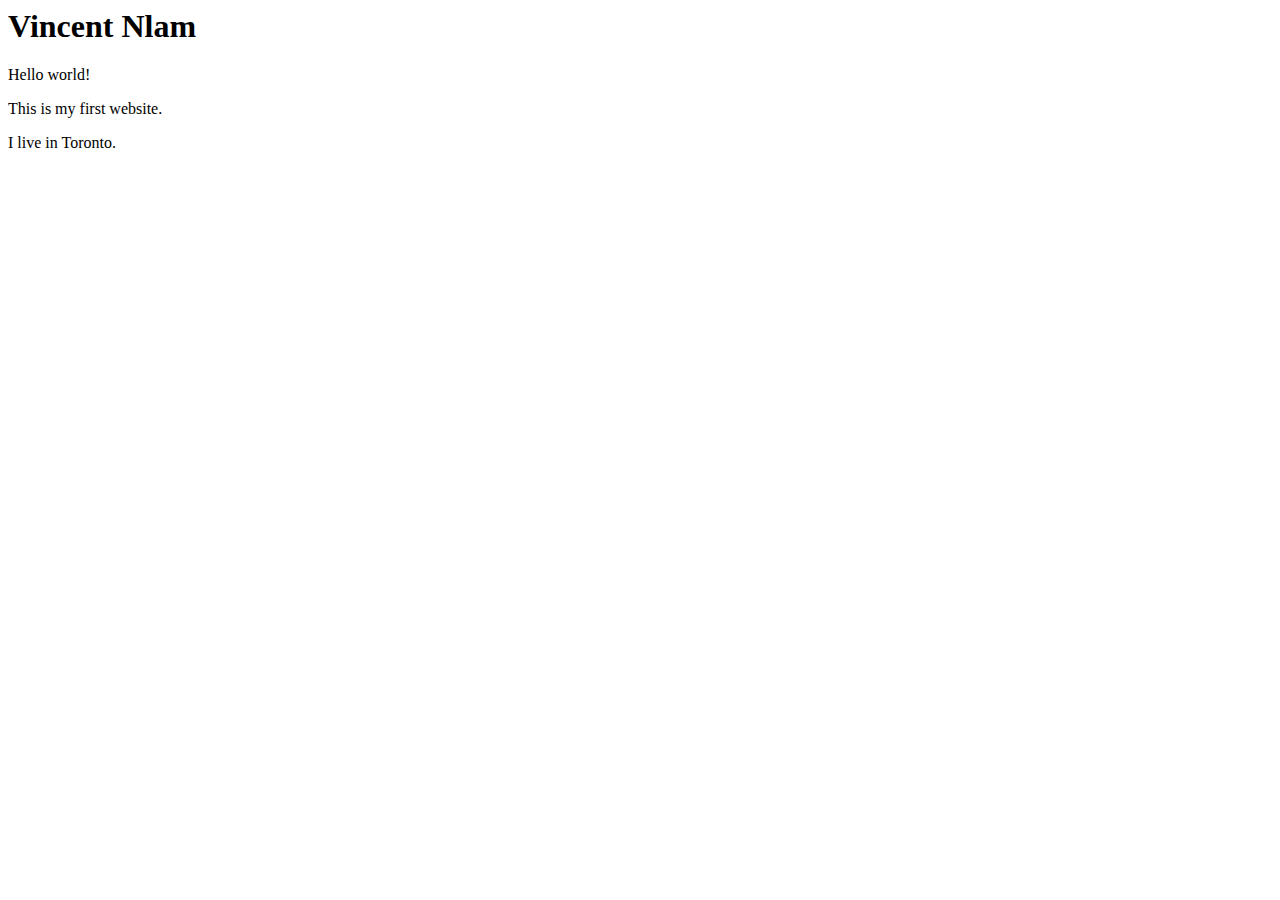
==== index.html @ bb1bef36 "fixed some issues" ====
<html>
    <head>
        <title>Vincent Nlam</title>
    </head>
    <body>
        <h1>Vincent Nlam</h1>
        <p>Hello world!</p>
        <p>This is my first website.</p>
        <p>I live in Toronto.</p>
    </body>
</html>
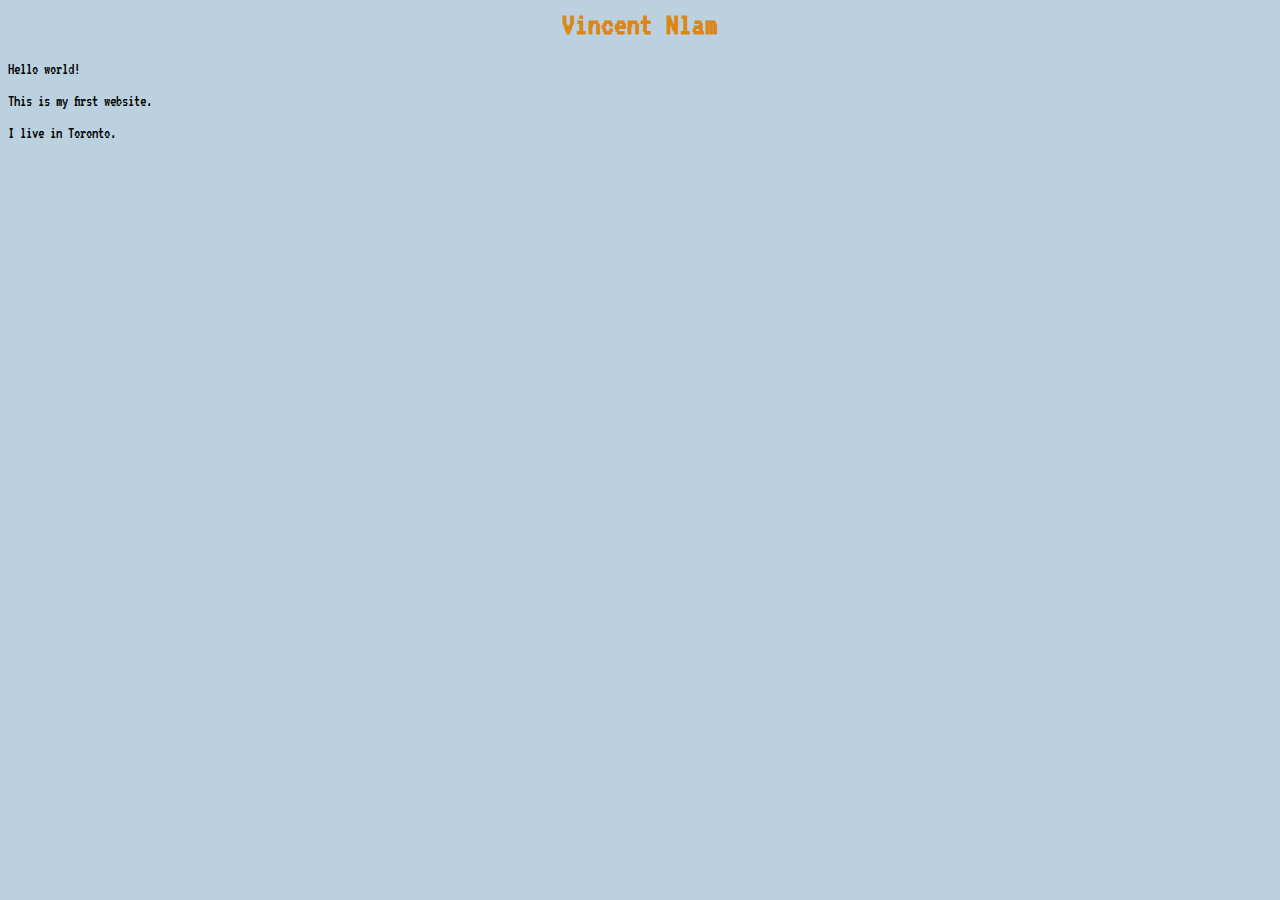
==== commit bf175dd8: "put in some styles and colors" ====
--- a/index.html
+++ b/index.html
@@ -1,6 +1,17 @@
 <html>
     <head>
         <title>Vincent Nlam</title>
+        <style>
+            @import url('https://fonts.googleapis.com/css2?family=VT323&display=swap');
+            body {
+                font-family: 'VT323', monospace;
+                background-color: rgb(187, 209, 223);
+            }
+            h1 {
+                color:rgb(219, 135, 24);
+                text-align: center;
+            }
+        </style>
     </head>
     <body>
         <h1>Vincent Nlam</h1>
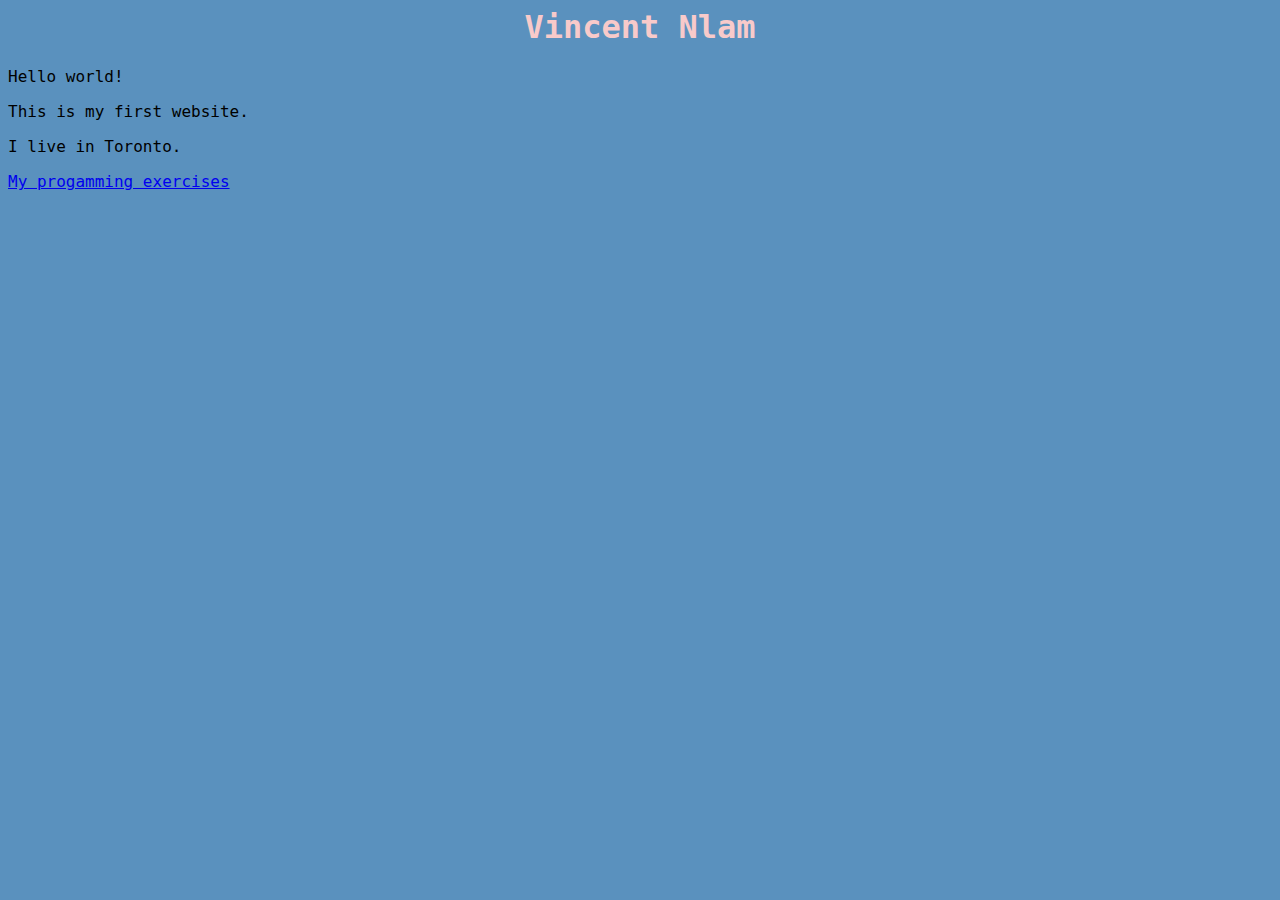
==== commit 5c5e03bd: "fixed styles.css" ====
--- a/index.html
+++ b/index.html
@@ -1,22 +1,13 @@
 <html>
     <head>
         <title>Vincent Nlam</title>
-        <style>
-            @import url('https://fonts.googleapis.com/css2?family=VT323&display=swap');
-            body {
-                font-family: 'VT323', monospace;
-                background-color: rgb(187, 209, 223);
-            }
-            h1 {
-                color:rgb(219, 135, 24);
-                text-align: center;
-            }
-        </style>
+        <link rel="stylesheet" href="styles.css">
     </head>
     <body>
         <h1>Vincent Nlam</h1>
         <p>Hello world!</p>
         <p>This is my first website.</p>
         <p>I live in Toronto.</p>
+        <p><a href="progamming.html">My progamming exercises</a></p>
     </body>
 </html>--- a/styles.css
+++ b/styles.css
@@ -0,0 +1,9 @@
+@import url('@import url('https://fonts.googleapis.com/css2?family=VT323&display=swap');');
+body {
+    font-family: 'VT323', monospace;
+    background-color: rgb(90, 145, 190)
+}
+h1 {
+    color:rgb(248, 202, 202);
+    text-align: center;
+}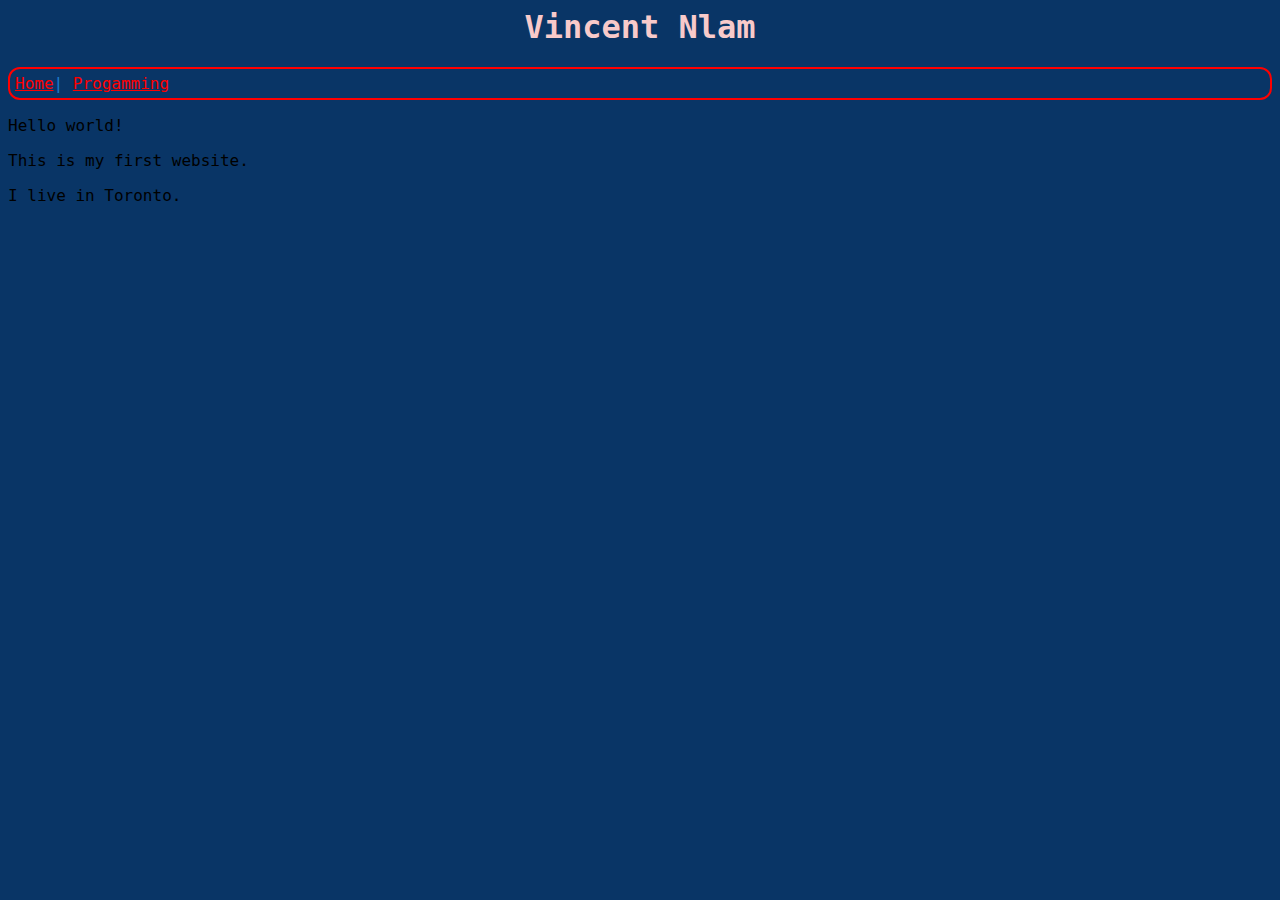
==== commit e803b46b: "fixed css" ====
--- a/index.html
+++ b/index.html
@@ -5,9 +5,13 @@
     </head>
     <body>
         <h1>Vincent Nlam</h1>
+        <p class="nav">
+            <a href="index.html">Home</a>|
+            <a href="progamming.html">Progamming</a>
+        </p>
         <p>Hello world!</p>
         <p>This is my first website.</p>
         <p>I live in Toronto.</p>
-        <p><a href="progamming.html">My progamming exercises</a></p>
+        
     </body>
 </html>--- a/styles.css
+++ b/styles.css
@@ -1,9 +1,34 @@
 @import url('@import url('https://fonts.googleapis.com/css2?family=VT323&display=swap');');
 body {
     font-family: 'VT323', monospace;
-    background-color: rgb(90, 145, 190)
+    background-color: rgb(9, 53, 102)
 }
 h1 {
     color:rgb(248, 202, 202);
     text-align: center;
-}+}
+.nav {
+    border: 2px solid red;
+    border-radius: 12px;
+    padding: 5px;
+    color:rgb(31, 126, 209);
+}
+/* unvisited link */
+a:link {
+    color: red;
+  }
+  
+  /* visited link */
+  a:visited {
+    color: rgb(177, 236, 233);
+  }
+  
+  /* mouse over link */
+  a:hover {
+    color: hotpink;
+  }
+  
+  /* selected link */
+  a:active {
+    color: blue;
+  }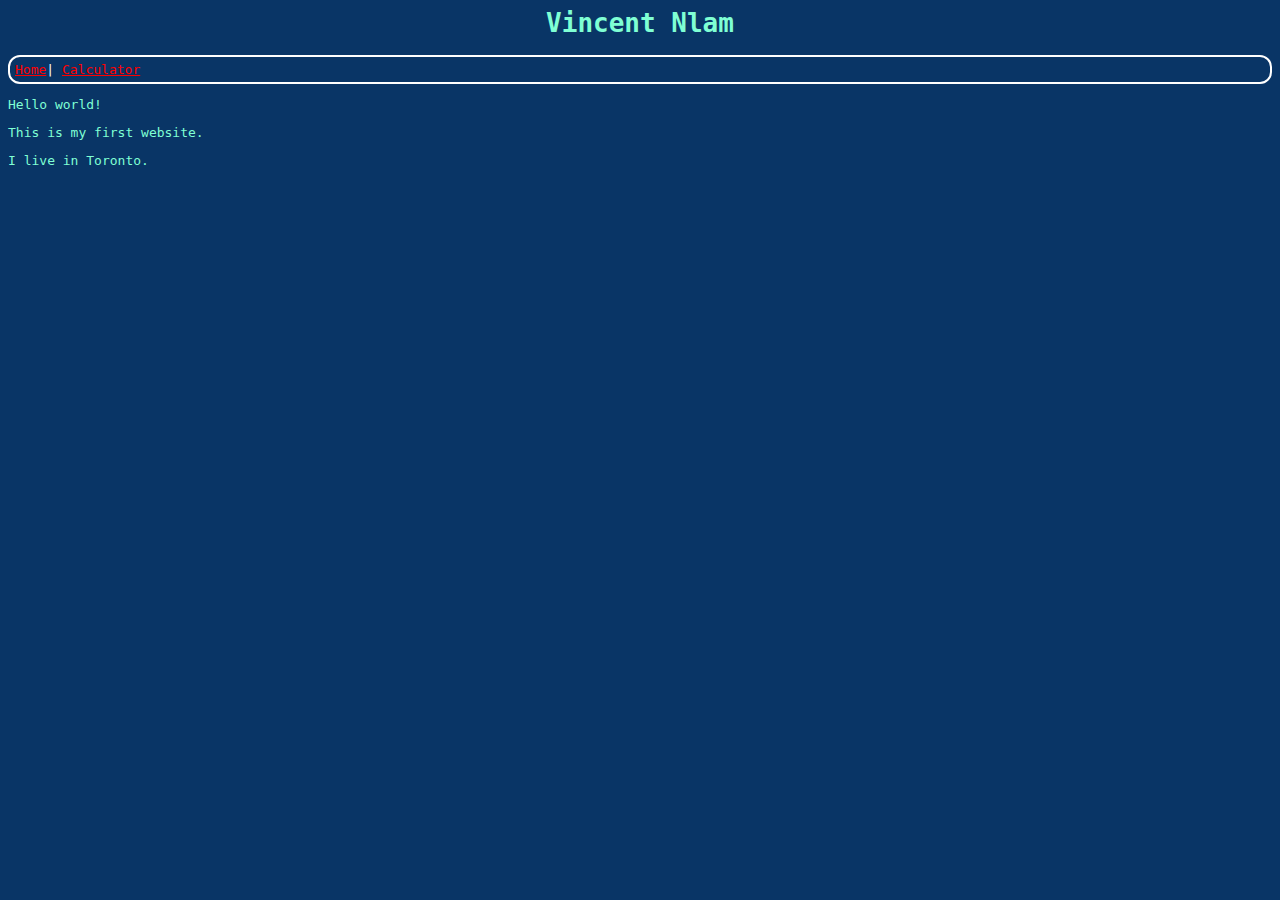
==== commit 71303b97: "fixed formating issues in styles css" ====
--- a/index.html
+++ b/index.html
@@ -7,7 +7,7 @@
         <h1>Vincent Nlam</h1>
         <p class="nav">
             <a href="index.html">Home</a>|
-            <a href="progamming.html">Progamming</a>
+            <a href="progamming.html">Calculator</a>
         </p>
         <p>Hello world!</p>
         <p>This is my first website.</p>
--- a/styles.css
+++ b/styles.css
@@ -1,34 +1,39 @@
-@import url('@import url('https://fonts.googleapis.com/css2?family=VT323&display=swap');');
 body {
-    font-family: 'VT323', monospace;
-    background-color: rgb(9, 53, 102)
+  font-family: monospace;
+  background-color: rgb(9, 53, 102)
 }
 h1 {
-    color:rgb(248, 202, 202);
-    text-align: center;
+  color:aquamarine;
+  text-align: center;
+}
+p {
+  color:aquamarine
 }
 .nav {
-    border: 2px solid red;
-    border-radius: 12px;
-    padding: 5px;
-    color:rgb(31, 126, 209);
+  border: 2px solid rgb(255, 255, 255);
+  border-radius: 12px;
+  padding: 5px;
+  color:rgb(255, 255, 255);
+}
+div{
+  color:aquamarine
 }
 /* unvisited link */
 a:link {
-    color: red;
-  }
+  color: red;
+}
   
-  /* visited link */
-  a:visited {
-    color: rgb(177, 236, 233);
-  }
+/* visited link */
+a:visited {
+  color: rgb(177, 236, 233);
+}
   
-  /* mouse over link */
-  a:hover {
-    color: hotpink;
-  }
-  
-  /* selected link */
-  a:active {
-    color: blue;
-  }+/* mouse over link */
+a:hover {
+  color: rgb(255, 0, 128);
+}
+
+/* selected link */
+a:active {
+  color: rgb(255, 115, 0);
+}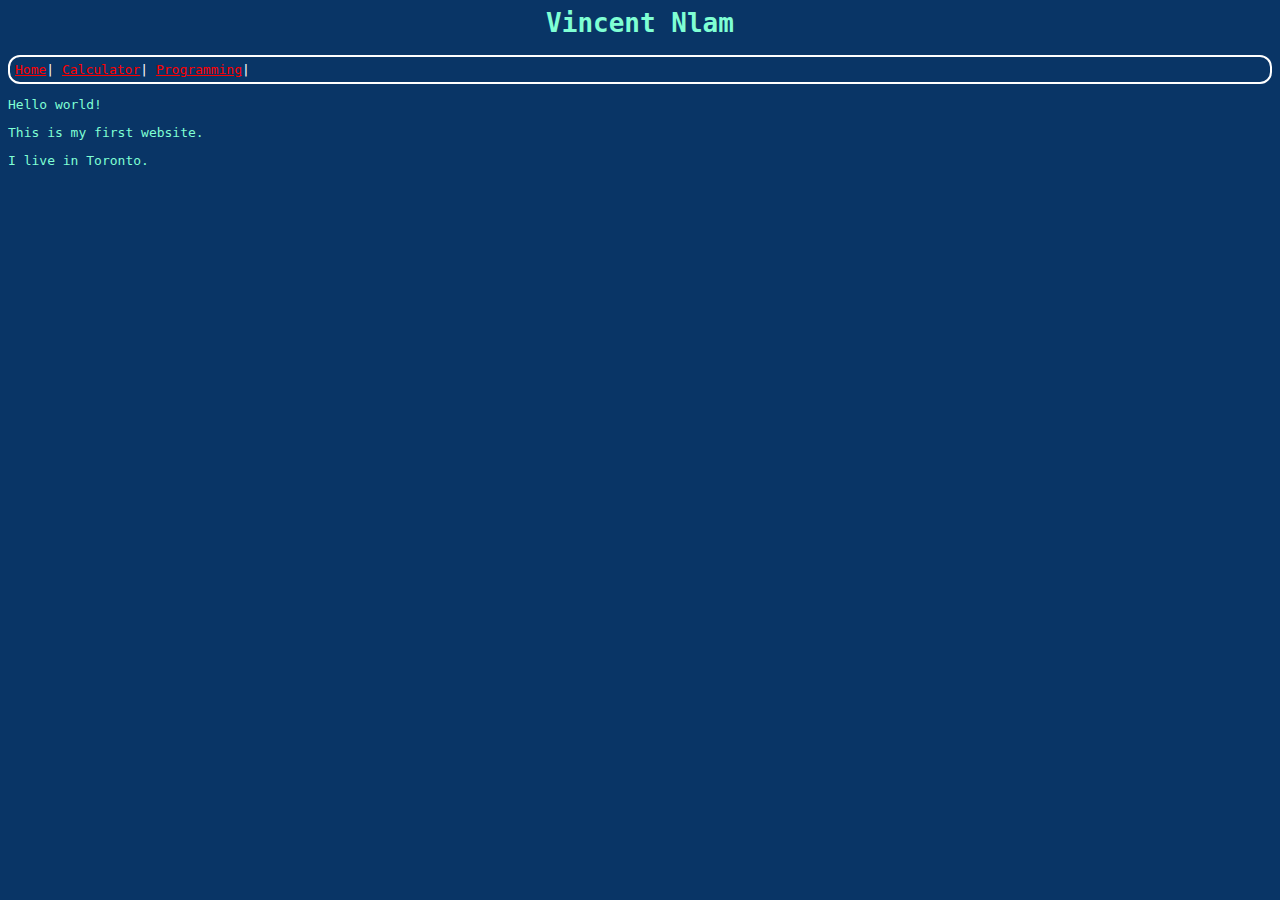
==== commit 21b15053: "added new button" ====
--- a/index.html
+++ b/index.html
@@ -7,7 +7,8 @@
         <h1>Vincent Nlam</h1>
         <p class="nav">
             <a href="index.html">Home</a>|
-            <a href="progamming.html">Calculator</a>
+            <a href="calculator.html">Calculator</a>|
+            <a href="progamming.html">Programming</a>|
         </p>
         <p>Hello world!</p>
         <p>This is my first website.</p>
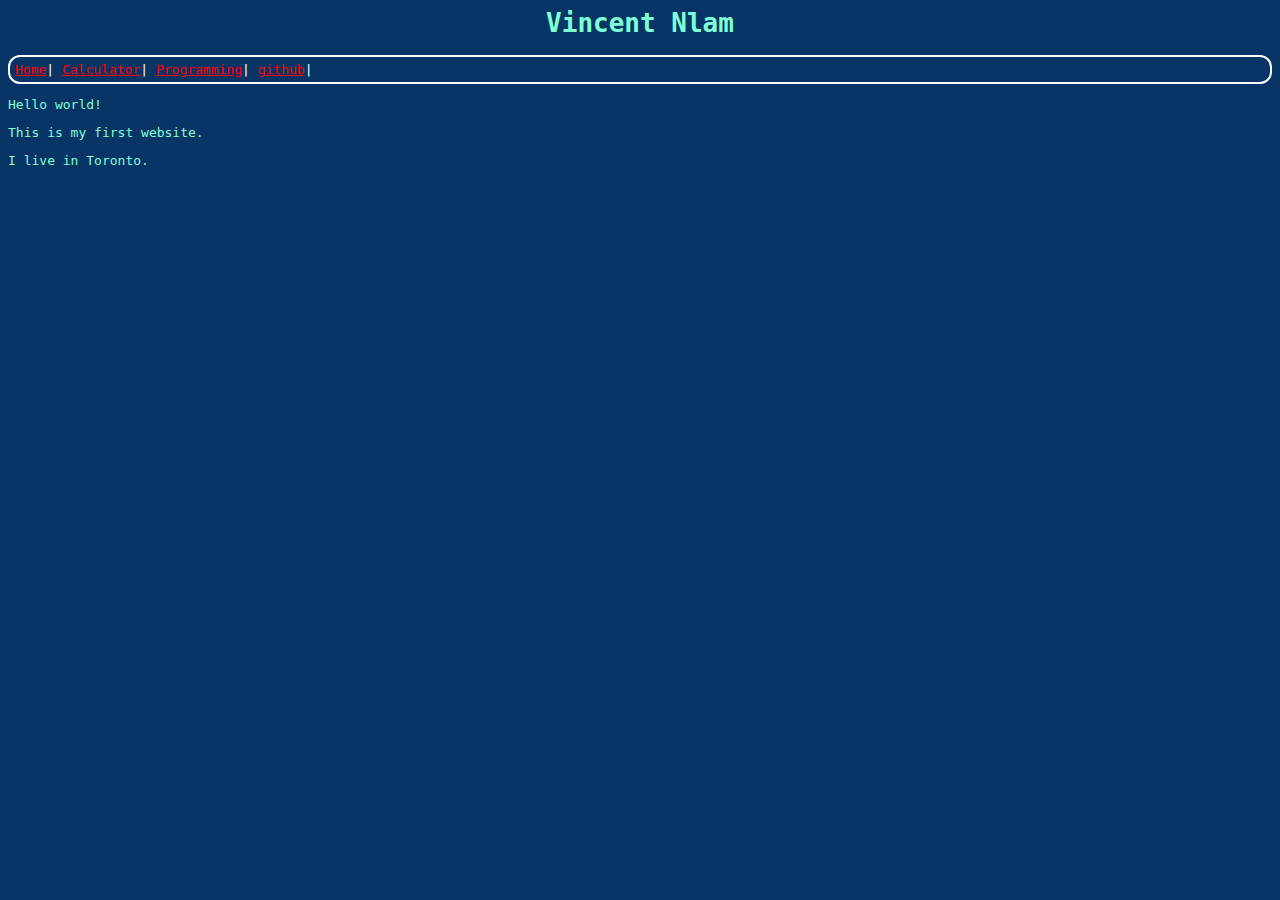
==== commit c28ab970: "github link" ====
--- a/index.html
+++ b/index.html
@@ -9,6 +9,7 @@
             <a href="index.html">Home</a>|
             <a href="calculator.html">Calculator</a>|
             <a href="progamming.html">Programming</a>|
+            <a href="https://github.com/vincentnlam">github</a>|
         </p>
         <p>Hello world!</p>
         <p>This is my first website.</p>
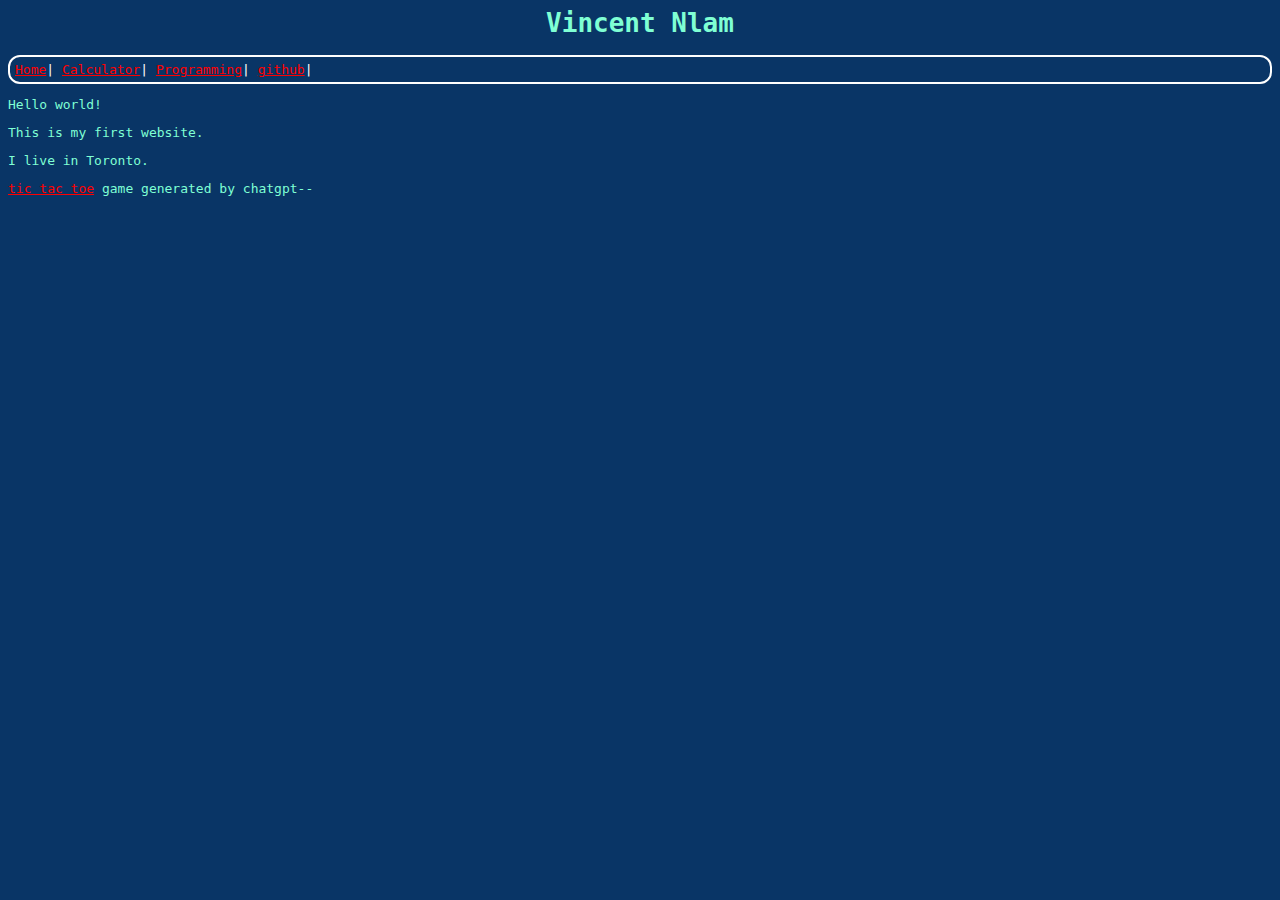
==== commit 7670d027: "index page" ====
--- a/index.html
+++ b/index.html
@@ -14,6 +14,7 @@
         <p>Hello world!</p>
         <p>This is my first website.</p>
         <p>I live in Toronto.</p>
+        <p><a href="tic-tac-toe.html">tic tac toe</a> game generated by chatgpt--</p>
         
     </body>
 </html>